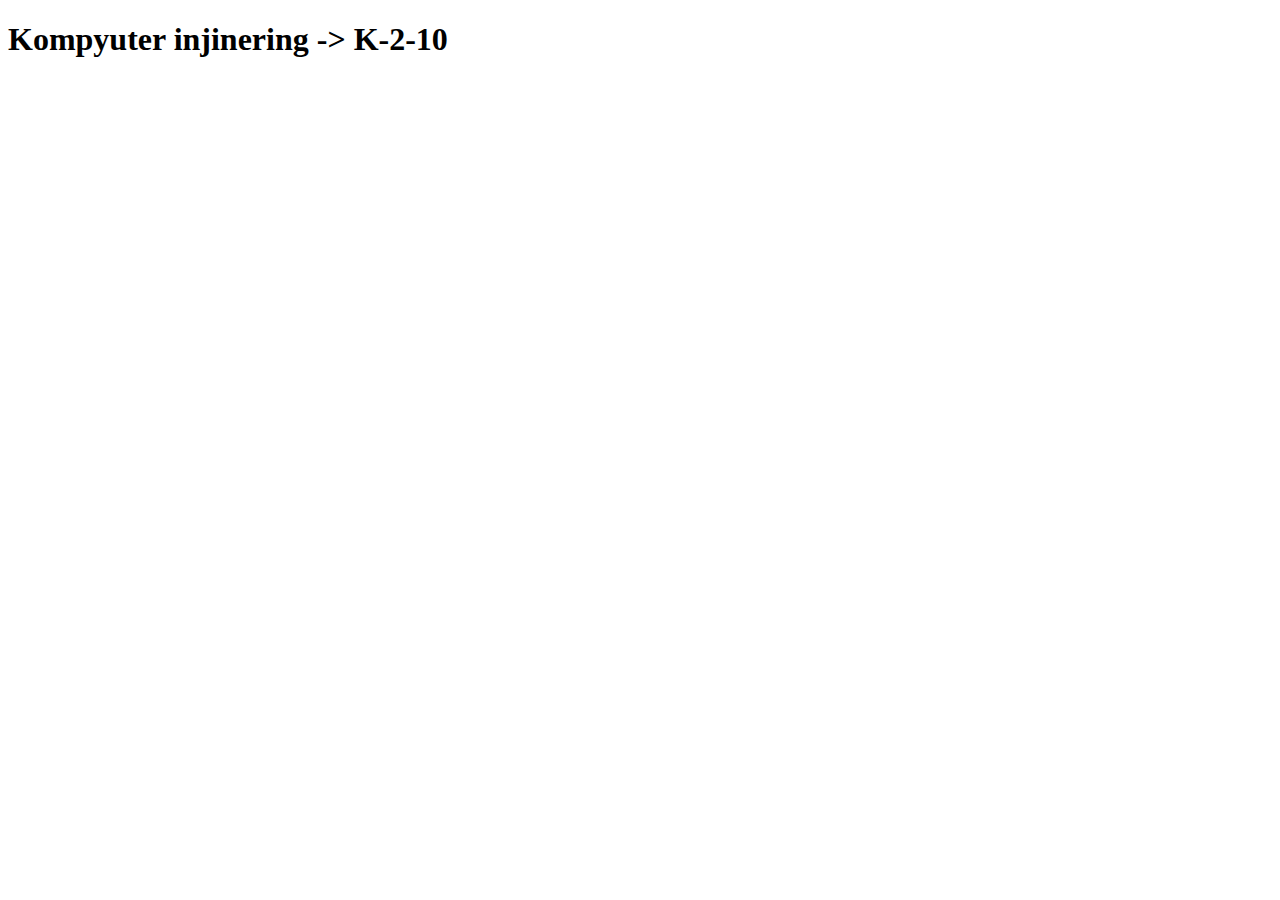
==== index.html @ c321c0bf "start html project" ====
<!DOCTYPE html>
<html lang="en">
<head>
    <meta charset="UTF-8">
    <meta name="viewport" content="width=device-width, initial-scale=1.0">
    <title>Document</title>
</head>
<body>
    <h1>Kompyuter injinering -> K-2-10</h1>
</body>
</html>
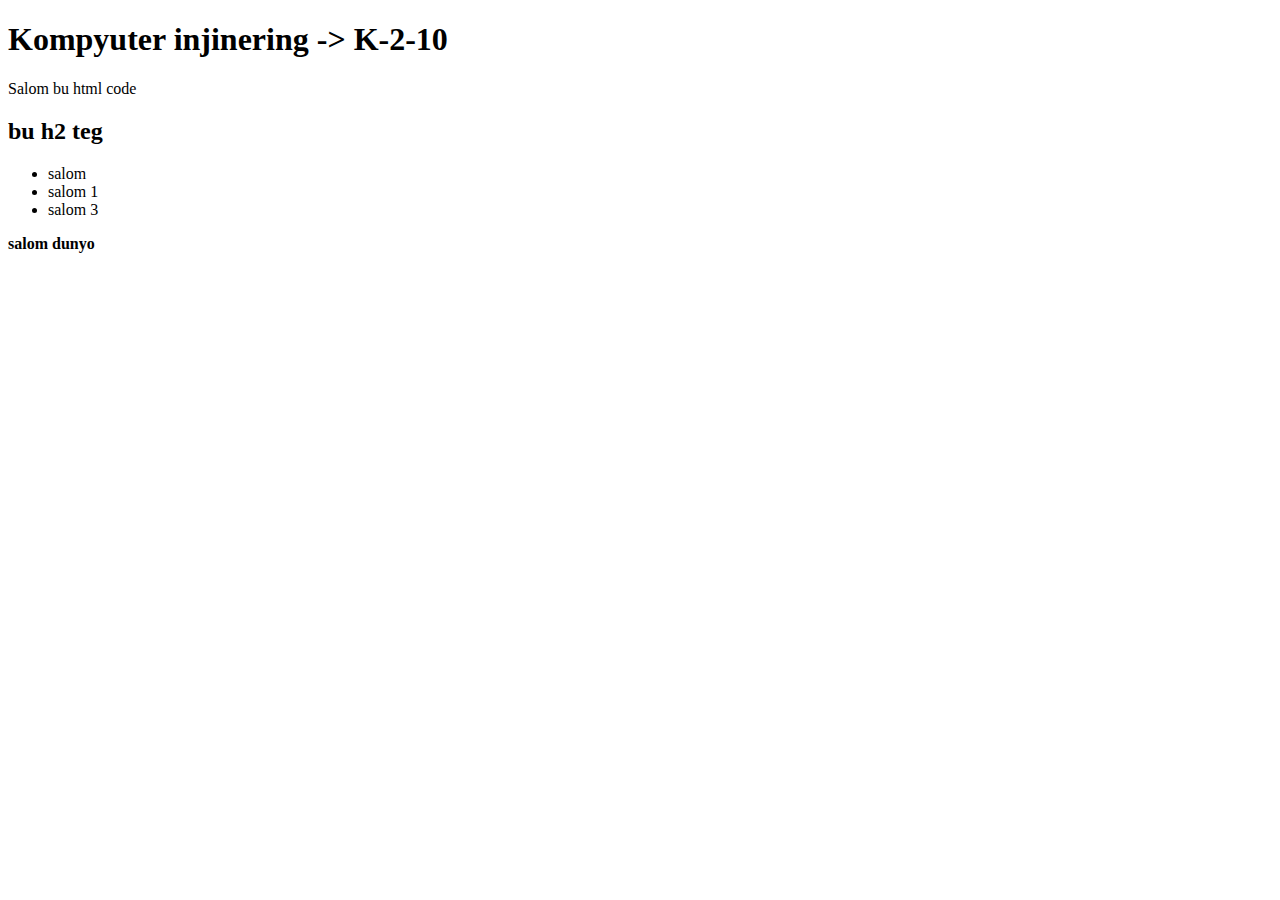
==== commit 66299564: "index.html da o'zgartirish bo'ldi" ====
--- a/index.html
+++ b/index.html
@@ -7,5 +7,13 @@
 </head>
 <body>
     <h1>Kompyuter injinering -> K-2-10</h1>
+    <p>Salom bu html code</p>
+    <h2>bu h2 teg</h2>
+    <ul>
+        <li>salom</li>
+        <li>salom 1</li>
+        <li>salom 3</li>
+    </ul>
+    <strong>salom dunyo</strong>
 </body>
 </html>